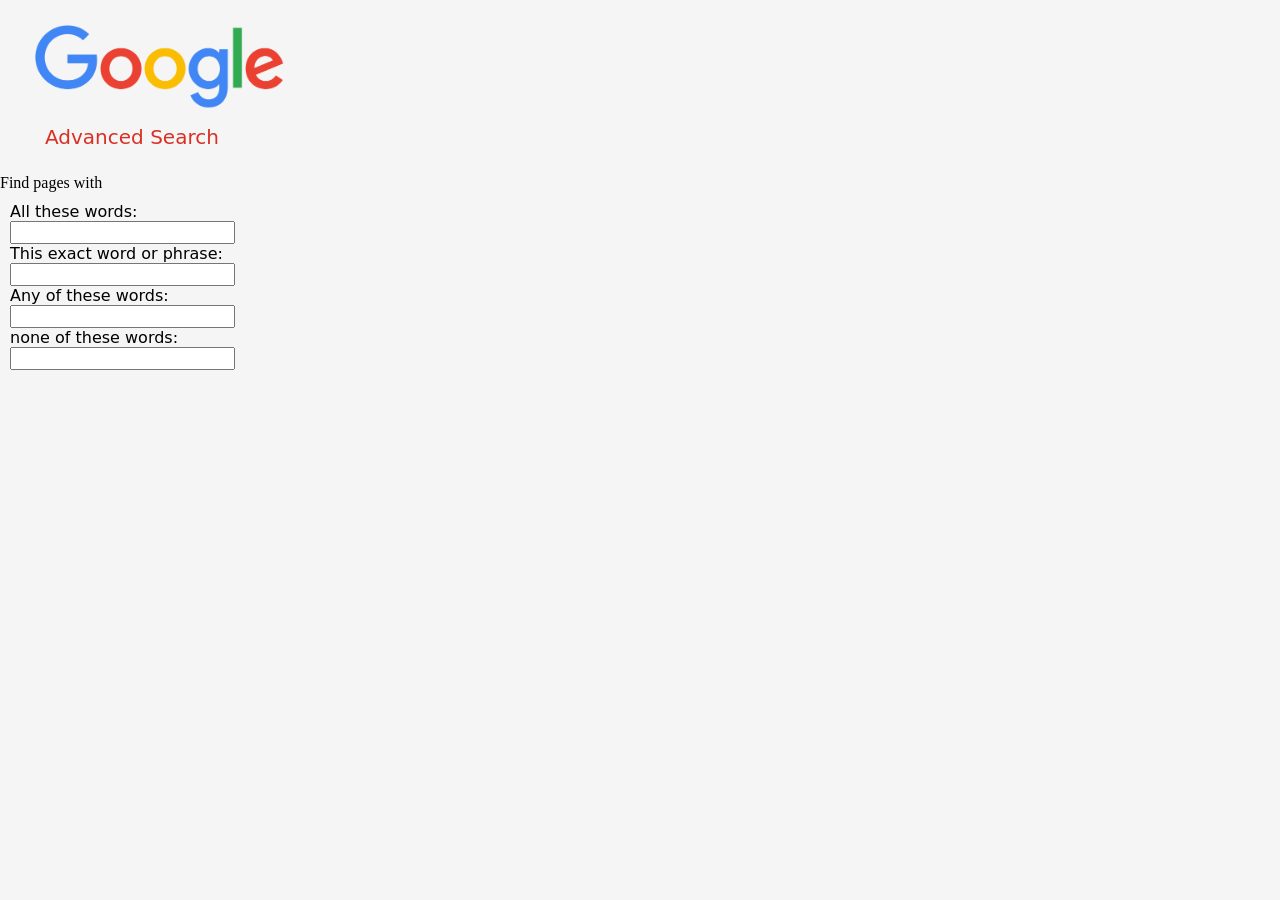
==== advance.html @ d2cdcc61 "updates added few new elements" ====
<!DOCTYPE html>
<html lang="en">
    <head>
        <title>Advanced Search</title>
        <link rel="stylesheet" href="style.css">
        <link rel="icon" href="images.png">
        <style>
            .appbar{
                color:#d93025;
                font-size: 20px;
                margin: 25px 35px;
            }
            .sadvance{

            }
            label{
              display: flex;
              flex-direction: column;
              margin: 10px;
              font-family: system-ui, -apple-system, BlinkMacSystemFont, 'Segoe UI', Roboto, Oxygen, Ubuntu, Cantarell, 'Open Sans', 'Helvetica Neue', sans-serif;
            }
            label .xxyy{
                width: 225px;
                padding: 2px;
                box-sizing: border-box;
                text-align: left;
                font-family: system-ui, -apple-system, BlinkMacSystemFont, 'Segoe UI', Roboto, Oxygen, Ubuntu, Cantarell, 'Open Sans', 'Helvetica Neue', sans-serif;

            }
        </style>
    </head>
    <body>
        
            <div class="appbar">
                <img src="Google.png" alt="Google" width="250px" class="sadvance" role="banner"> 
                <label style="margin-left: 10px;">Advanced Search</label>
            </div>
            <div class="find">
                <span>Find pages with </span>
              <form action="https://www.google.com/advanced_search"> 
                
                <label> 
                    All these words:   <input type="text" name="q" class="xxyy"> 
                    This exact word or phrase:   <input type="text" name="q" class="xxyy"> 
                    Any of these words:   <input type="text" name="q" class="xxyy"> 
                    none of these words:  <input type="text" name="q" class="xxyy"> 
                </label>
                
            </div>
            
        </form>
    </body>
</html>
---- style.css ----
body{
    
    margin: 0;
    padding:0;
    background-color: whitesmoke;

}
.searchbar{
    width: 100%;
    max-width: 700px;
    align-items: center;
    display: flex;
    border-radius: 50px;
    top:40%;
    left: 43%;
    position: absolute;

}
.searchbar input{
    background-color: transparent;
    flex: 0;
    border: 1px ;
    outline: none;
}
.picture{
    position: absolute;
    top: 29%;
    left: 43%;

}

.searchbox{
    position: absolute;
    transform: translate(-50%,-50%);
    background: #708c97;
    height: 40px;
    border-radius: 40px;

}
.container-input {
    position: relative;
  }
  
  .input {
    width: 225px;
    padding: 10px 0px 10px 40px;
    border-radius: 9999px;
    border: solid 1px #333;
    transition: all .2s ease-in-out;
    outline: none;
    opacity: 0.2;
  }
  
  .container-input svg {
    position: absolute;
    top: 50%;
    left: 10px;
    transform: translate(0, -50%);
  }
  
  .input:focus {
    opacity: 1;
    width: 300px;
  }
  nav {
    font-family:system-ui, -apple-system, BlinkMacSystemFont, 'Segoe UI', Roboto, Oxygen, Ubuntu, Cantarell, 'Open Sans', 'Helvetica Neue', sans-serif;
    position: absolute;
    display: flex;
    justify-content: flex-end;
    right : 0%;
    align-items: right;
    word-spacing: 2px;
    font-size: 13px;
    line-height: 24px;
    color: rgb(0,0,0,0.87);
    font-weight: 400;
    padding: 5px 6.7px;
    cursor:pointer;
}
  nav a:hover{
    text-decoration: underline;
    opacity: .85;
  }
  .s-btn{
    border:1px solid transparent;
    padding: 9px 15px;
    color: #666;
    font-size: 14px;
    border-radius: 4px;
    display: inline-block;
    outline: none;
    cursor: pointer;
    
  }
  .s-btn:hover{
    border: 1px solid #aaa;
  }
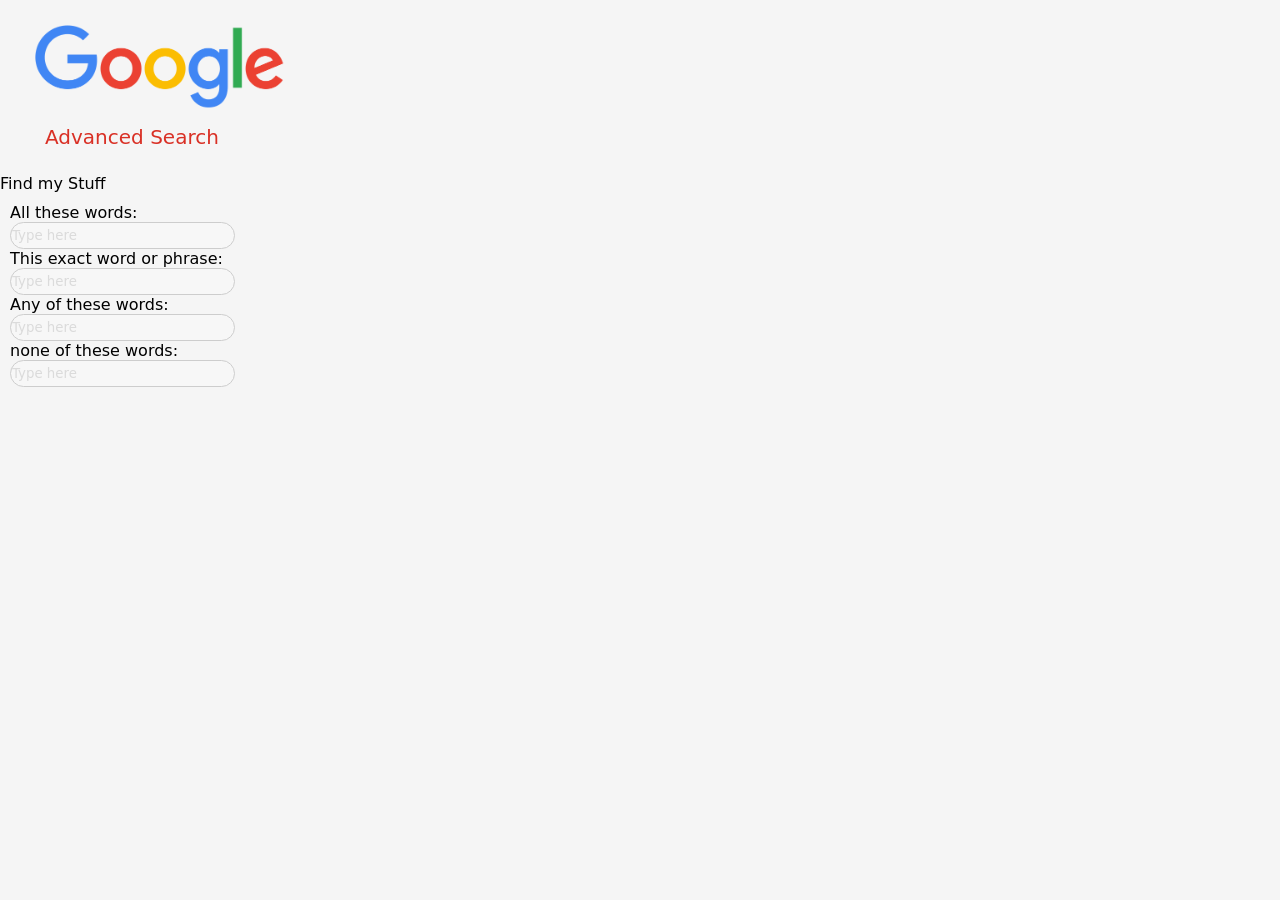
==== commit 88502e94: "new update new update" ====
--- a/advance.html
+++ b/advance.html
@@ -10,9 +10,7 @@
                 font-size: 20px;
                 margin: 25px 35px;
             }
-            .sadvance{
-
-            }
+            
             label{
               display: flex;
               flex-direction: column;
@@ -21,29 +19,44 @@
             }
             label .xxyy{
                 width: 225px;
-                padding: 2px;
+                padding: 5px 1px;
                 box-sizing: border-box;
                 text-align: left;
                 font-family: system-ui, -apple-system, BlinkMacSystemFont, 'Segoe UI', Roboto, Oxygen, Ubuntu, Cantarell, 'Open Sans', 'Helvetica Neue', sans-serif;
-
+                border: 1px #333 solid;
+                caret-color: slategray;
+                display: flex;
+                justify-content: flex-end;
+                transition: all .2 ease-in-out;
+                border-radius: 9999px;
+                outline: none;
+                opacity: 0.2;
+            }
+            .xxyy:focus{
+                width: 300px;
+                opacity: 1;
+                transition: all .2 ease-in-out;
+            }
+            span {
+                font-family: system-ui, -apple-system, BlinkMacSystemFont, 'Segoe UI', Roboto, Oxygen, Ubuntu, Cantarell, 'Open Sans', 'Helvetica Neue', sans-serif;
             }
         </style>
     </head>
     <body>
         
             <div class="appbar">
-                <img src="Google.png" alt="Google" width="250px" class="sadvance" role="banner"> 
+                <img src="Google.png" alt="Google" width="250px"  role="banner"> 
                 <label style="margin-left: 10px;">Advanced Search</label>
             </div>
+            <form action="https://www.google.com/search"> 
             <div class="find">
-                <span>Find pages with </span>
-              <form action="https://www.google.com/advanced_search"> 
-                
+                <form action="https://www.google.com/advanced_search"> 
+                <span>Find my Stuff</span>
                 <label> 
-                    All these words:   <input type="text" name="q" class="xxyy"> 
-                    This exact word or phrase:   <input type="text" name="q" class="xxyy"> 
-                    Any of these words:   <input type="text" name="q" class="xxyy"> 
-                    none of these words:  <input type="text" name="q" class="xxyy"> 
+                    All these words:   <input type="text" name="q" class="xxyy" placeholder="Type here"> 
+                    This exact word or phrase:   <input type="text" name="q" class="xxyy" placeholder="Type here"> 
+                    Any of these words:   <input type="text" name="q" class="xxyy" placeholder="Type here"> 
+                    none of these words:  <input type="text" name="q" class="xxyy" placeholder="Type here"> 
                 </label>
                 
             </div>
--- a/style.css
+++ b/style.css
@@ -77,6 +77,7 @@
     font-weight: 400;
     padding: 5px 6.7px;
     cursor:pointer;
+
 }
   nav a:hover{
     text-decoration: underline;
